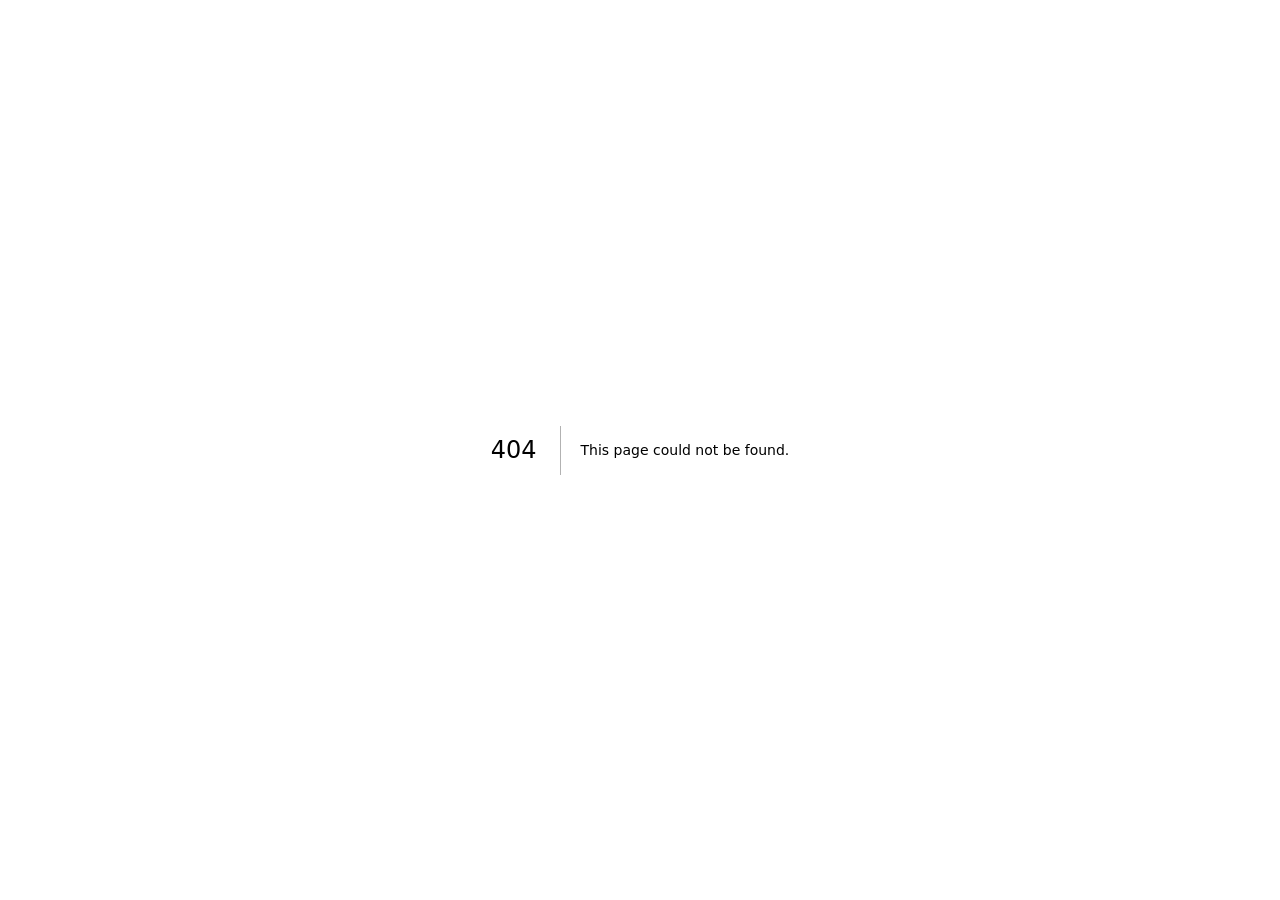
==== 404/index.html @ 2845d0ec "Deploy from source repo" ====
<!DOCTYPE html><html><head><meta charSet="utf-8"/><meta name="viewport" content="width=device-width, initial-scale=1"/><link rel="preload" as="script" fetchPriority="low" href="/_next/static/chunks/webpack-b52a442c40c20906.js"/><script src="/_next/static/chunks/4bd1b696-c6432efad49fa24f.js" async=""></script><script src="/_next/static/chunks/517-6e56b3bed92b1172.js" async=""></script><script src="/_next/static/chunks/main-app-8dcd89776c544c3c.js" async=""></script><meta name="robots" content="noindex"/><meta name="next-size-adjust" content=""/><title>404: This page could not be found.</title><script src="/_next/static/chunks/polyfills-42372ed130431b0a.js" noModule=""></script></head><body><div style="font-family:system-ui,&quot;Segoe UI&quot;,Roboto,Helvetica,Arial,sans-serif,&quot;Apple Color Emoji&quot;,&quot;Segoe UI Emoji&quot;;height:100vh;text-align:center;display:flex;flex-direction:column;align-items:center;justify-content:center"><div><style>body{color:#000;background:#fff;margin:0}.next-error-h1{border-right:1px solid rgba(0,0,0,.3)}@media (prefers-color-scheme:dark){body{color:#fff;background:#000}.next-error-h1{border-right:1px solid rgba(255,255,255,.3)}}</style><h1 class="next-error-h1" style="display:inline-block;margin:0 20px 0 0;padding:0 23px 0 0;font-size:24px;font-weight:500;vertical-align:top;line-height:49px">404</h1><div style="display:inline-block"><h2 style="font-size:14px;font-weight:400;line-height:49px;margin:0">This page could not be found.</h2></div></div></div><script src="/_next/static/chunks/webpack-b52a442c40c20906.js" async=""></script><script>(self.__next_f=self.__next_f||[]).push([0])</script><script>self.__next_f.push([1,"1:\"$Sreact.fragment\"\n2:I[5244,[],\"\"]\n3:I[3866,[],\"\"]\n4:I[6213,[],\"OutletBoundary\"]\n6:I[6213,[],\"MetadataBoundary\"]\n8:I[6213,[],\"ViewportBoundary\"]\na:I[4835,[],\"\"]\n"])</script><script>self.__next_f.push([1,"0:{\"P\":null,\"b\":\"qnL8RxKOxsiHunVN8FEmu\",\"p\":\"\",\"c\":[\"\",\"_not-found\",\"\"],\"i\":false,\"f\":[[[\"\",{\"children\":[\"/_not-found\",{\"children\":[\"__PAGE__\",{}]}]},\"$undefined\",\"$undefined\",true],[\"\",[\"$\",\"$1\",\"c\",{\"children\":[null,[\"$\",\"html\",null,{\"children\":[\"$\",\"body\",null,{\"children\":[\"$\",\"$L2\",null,{\"parallelRouterKey\":\"children\",\"segmentPath\":[\"children\"],\"error\":\"$undefined\",\"errorStyles\":\"$undefined\",\"errorScripts\":\"$undefined\",\"template\":[\"$\",\"$L3\",null,{}],\"templateStyles\":\"$undefined\",\"templateScripts\":\"$undefined\",\"notFound\":[[],[[\"$\",\"title\",null,{\"children\":\"404: This page could not be found.\"}],[\"$\",\"div\",null,{\"style\":{\"fontFamily\":\"system-ui,\\\"Segoe UI\\\",Roboto,Helvetica,Arial,sans-serif,\\\"Apple Color Emoji\\\",\\\"Segoe UI Emoji\\\"\",\"height\":\"100vh\",\"textAlign\":\"center\",\"display\":\"flex\",\"flexDirection\":\"column\",\"alignItems\":\"center\",\"justifyContent\":\"center\"},\"children\":[\"$\",\"div\",null,{\"children\":[[\"$\",\"style\",null,{\"dangerouslySetInnerHTML\":{\"__html\":\"body{color:#000;background:#fff;margin:0}.next-error-h1{border-right:1px solid rgba(0,0,0,.3)}@media (prefers-color-scheme:dark){body{color:#fff;background:#000}.next-error-h1{border-right:1px solid rgba(255,255,255,.3)}}\"}}],[\"$\",\"h1\",null,{\"className\":\"next-error-h1\",\"style\":{\"display\":\"inline-block\",\"margin\":\"0 20px 0 0\",\"padding\":\"0 23px 0 0\",\"fontSize\":24,\"fontWeight\":500,\"verticalAlign\":\"top\",\"lineHeight\":\"49px\"},\"children\":404}],[\"$\",\"div\",null,{\"style\":{\"display\":\"inline-block\"},\"children\":[\"$\",\"h2\",null,{\"style\":{\"fontSize\":14,\"fontWeight\":400,\"lineHeight\":\"49px\",\"margin\":0},\"children\":\"This page could not be found.\"}]}]]}]}]]],\"forbidden\":\"$undefined\",\"unauthorized\":\"$undefined\"}]}]}]]}],{\"children\":[\"/_not-found\",[\"$\",\"$1\",\"c\",{\"children\":[null,[\"$\",\"$L2\",null,{\"parallelRouterKey\":\"children\",\"segmentPath\":[\"children\",\"/_not-found\",\"children\"],\"error\":\"$undefined\",\"errorStyles\":\"$undefined\",\"errorScripts\":\"$undefined\",\"template\":[\"$\",\"$L3\",null,{}],\"templateStyles\":\"$undefined\",\"templateScripts\":\"$undefined\",\"notFound\":\"$undefined\",\"forbidden\":\"$undefined\",\"unauthorized\":\"$undefined\"}]]}],{\"children\":[\"__PAGE__\",[\"$\",\"$1\",\"c\",{\"children\":[[[\"$\",\"title\",null,{\"children\":\"404: This page could not be found.\"}],[\"$\",\"div\",null,{\"style\":\"$0:f:0:1:1:props:children:1:props:children:props:children:props:notFound:1:1:props:style\",\"children\":[\"$\",\"div\",null,{\"children\":[[\"$\",\"style\",null,{\"dangerouslySetInnerHTML\":{\"__html\":\"body{color:#000;background:#fff;margin:0}.next-error-h1{border-right:1px solid rgba(0,0,0,.3)}@media (prefers-color-scheme:dark){body{color:#fff;background:#000}.next-error-h1{border-right:1px solid rgba(255,255,255,.3)}}\"}}],[\"$\",\"h1\",null,{\"className\":\"next-error-h1\",\"style\":\"$0:f:0:1:1:props:children:1:props:children:props:children:props:notFound:1:1:props:children:props:children:1:props:style\",\"children\":404}],[\"$\",\"div\",null,{\"style\":\"$0:f:0:1:1:props:children:1:props:children:props:children:props:notFound:1:1:props:children:props:children:2:props:style\",\"children\":[\"$\",\"h2\",null,{\"style\":\"$0:f:0:1:1:props:children:1:props:children:props:children:props:notFound:1:1:props:children:props:children:2:props:children:props:style\",\"children\":\"This page could not be found.\"}]}]]}]}]],null,[\"$\",\"$L4\",null,{\"children\":\"$L5\"}]]}],{},null,false]},null,false]},null,false],[\"$\",\"$1\",\"h\",{\"children\":[[\"$\",\"meta\",null,{\"name\":\"robots\",\"content\":\"noindex\"}],[\"$\",\"$1\",\"3Z45jWcR9VV1DKcP7mPKT\",{\"children\":[[\"$\",\"$L6\",null,{\"children\":\"$L7\"}],[\"$\",\"$L8\",null,{\"children\":\"$L9\"}],[\"$\",\"meta\",null,{\"name\":\"next-size-adjust\",\"content\":\"\"}]]}]]}],false]],\"m\":\"$undefined\",\"G\":[\"$a\",\"$undefined\"],\"s\":false,\"S\":true}\n"])</script><script>self.__next_f.push([1,"9:[[\"$\",\"meta\",\"0\",{\"name\":\"viewport\",\"content\":\"width=device-width, initial-scale=1\"}]]\n7:[[\"$\",\"meta\",\"0\",{\"charSet\":\"utf-8\"}]]\n"])</script><script>self.__next_f.push([1,"5:null\n"])</script></body></html>
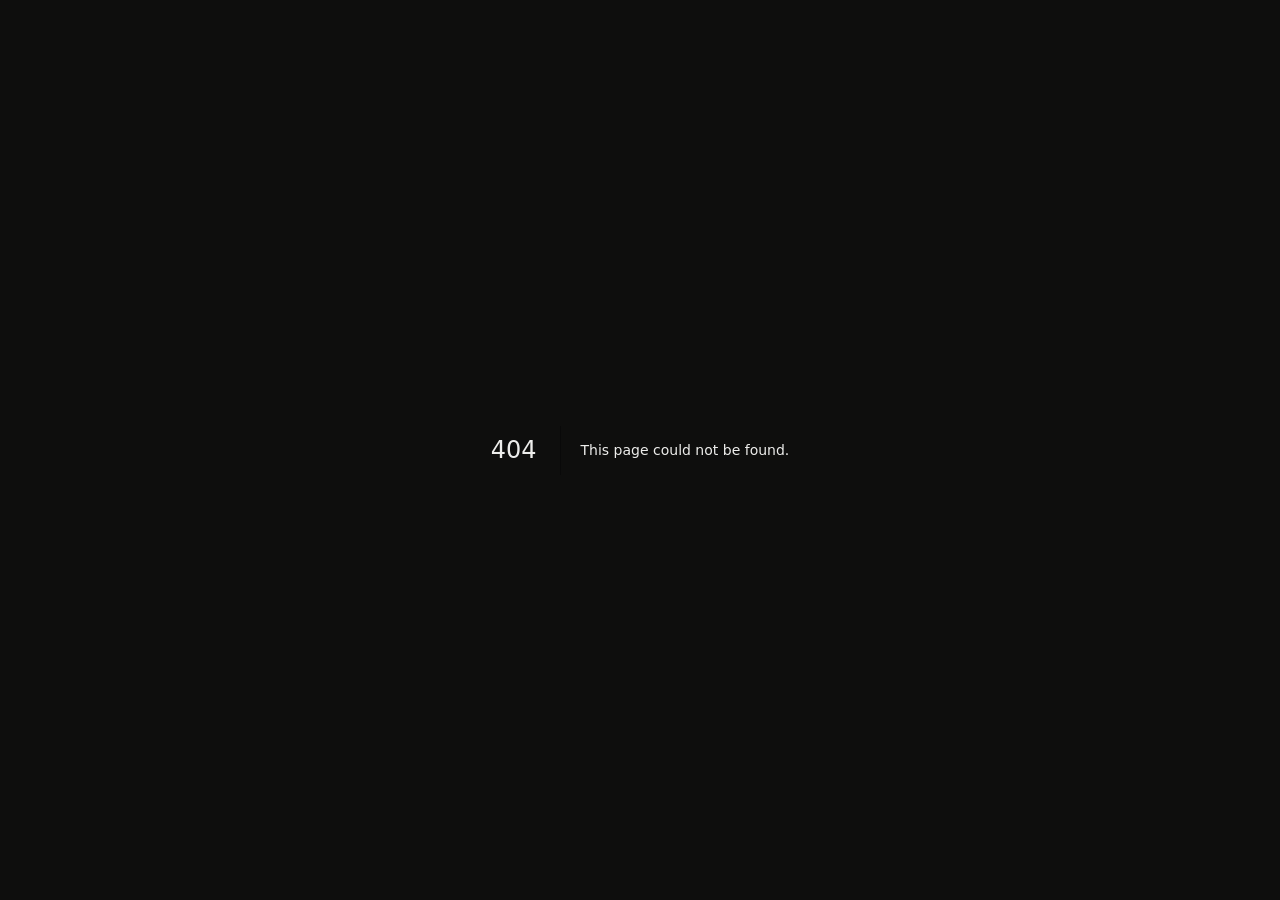
==== commit 08d4d130: "Deploy from source repo" ====
--- a/404/index.html
+++ b/404/index.html
@@ -1 +1 @@
-<!DOCTYPE html><html><head><meta charSet="utf-8"/><meta name="viewport" content="width=device-width, initial-scale=1"/><link rel="preload" as="script" fetchPriority="low" href="/_next/static/chunks/webpack-b52a442c40c20906.js"/><script src="/_next/static/chunks/4bd1b696-c6432efad49fa24f.js" async=""></script><script src="/_next/static/chunks/517-6e56b3bed92b1172.js" async=""></script><script src="/_next/static/chunks/main-app-8dcd89776c544c3c.js" async=""></script><meta name="robots" content="noindex"/><meta name="next-size-adjust" content=""/><title>404: This page could not be found.</title><script src="/_next/static/chunks/polyfills-42372ed130431b0a.js" noModule=""></script></head><body><div style="font-family:system-ui,&quot;Segoe UI&quot;,Roboto,Helvetica,Arial,sans-serif,&quot;Apple Color Emoji&quot;,&quot;Segoe UI Emoji&quot;;height:100vh;text-align:center;display:flex;flex-direction:column;align-items:center;justify-content:center"><div><style>body{color:#000;background:#fff;margin:0}.next-error-h1{border-right:1px solid rgba(0,0,0,.3)}@media (prefers-color-scheme:dark){body{color:#fff;background:#000}.next-error-h1{border-right:1px solid rgba(255,255,255,.3)}}</style><h1 class="next-error-h1" style="display:inline-block;margin:0 20px 0 0;padding:0 23px 0 0;font-size:24px;font-weight:500;vertical-align:top;line-height:49px">404</h1><div style="display:inline-block"><h2 style="font-size:14px;font-weight:400;line-height:49px;margin:0">This page could not be found.</h2></div></div></div><script src="/_next/static/chunks/webpack-b52a442c40c20906.js" async=""></script><script>(self.__next_f=self.__next_f||[]).push([0])</script><script>self.__next_f.push([1,"1:\"$Sreact.fragment\"\n2:I[5244,[],\"\"]\n3:I[3866,[],\"\"]\n4:I[6213,[],\"OutletBoundary\"]\n6:I[6213,[],\"MetadataBoundary\"]\n8:I[6213,[],\"ViewportBoundary\"]\na:I[4835,[],\"\"]\n"])</script><script>self.__next_f.push([1,"0:{\"P\":null,\"b\":\"qnL8RxKOxsiHunVN8FEmu\",\"p\":\"\",\"c\":[\"\",\"_not-found\",\"\"],\"i\":false,\"f\":[[[\"\",{\"children\":[\"/_not-found\",{\"children\":[\"__PAGE__\",{}]}]},\"$undefined\",\"$undefined\",true],[\"\",[\"$\",\"$1\",\"c\",{\"children\":[null,[\"$\",\"html\",null,{\"children\":[\"$\",\"body\",null,{\"children\":[\"$\",\"$L2\",null,{\"parallelRouterKey\":\"children\",\"segmentPath\":[\"children\"],\"error\":\"$undefined\",\"errorStyles\":\"$undefined\",\"errorScripts\":\"$undefined\",\"template\":[\"$\",\"$L3\",null,{}],\"templateStyles\":\"$undefined\",\"templateScripts\":\"$undefined\",\"notFound\":[[],[[\"$\",\"title\",null,{\"children\":\"404: This page could not be found.\"}],[\"$\",\"div\",null,{\"style\":{\"fontFamily\":\"system-ui,\\\"Segoe UI\\\",Roboto,Helvetica,Arial,sans-serif,\\\"Apple Color Emoji\\\",\\\"Segoe UI Emoji\\\"\",\"height\":\"100vh\",\"textAlign\":\"center\",\"display\":\"flex\",\"flexDirection\":\"column\",\"alignItems\":\"center\",\"justifyContent\":\"center\"},\"children\":[\"$\",\"div\",null,{\"children\":[[\"$\",\"style\",null,{\"dangerouslySetInnerHTML\":{\"__html\":\"body{color:#000;background:#fff;margin:0}.next-error-h1{border-right:1px solid rgba(0,0,0,.3)}@media (prefers-color-scheme:dark){body{color:#fff;background:#000}.next-error-h1{border-right:1px solid rgba(255,255,255,.3)}}\"}}],[\"$\",\"h1\",null,{\"className\":\"next-error-h1\",\"style\":{\"display\":\"inline-block\",\"margin\":\"0 20px 0 0\",\"padding\":\"0 23px 0 0\",\"fontSize\":24,\"fontWeight\":500,\"verticalAlign\":\"top\",\"lineHeight\":\"49px\"},\"children\":404}],[\"$\",\"div\",null,{\"style\":{\"display\":\"inline-block\"},\"children\":[\"$\",\"h2\",null,{\"style\":{\"fontSize\":14,\"fontWeight\":400,\"lineHeight\":\"49px\",\"margin\":0},\"children\":\"This page could not be found.\"}]}]]}]}]]],\"forbidden\":\"$undefined\",\"unauthorized\":\"$undefined\"}]}]}]]}],{\"children\":[\"/_not-found\",[\"$\",\"$1\",\"c\",{\"children\":[null,[\"$\",\"$L2\",null,{\"parallelRouterKey\":\"children\",\"segmentPath\":[\"children\",\"/_not-found\",\"children\"],\"error\":\"$undefined\",\"errorStyles\":\"$undefined\",\"errorScripts\":\"$undefined\",\"template\":[\"$\",\"$L3\",null,{}],\"templateStyles\":\"$undefined\",\"templateScripts\":\"$undefined\",\"notFound\":\"$undefined\",\"forbidden\":\"$undefined\",\"unauthorized\":\"$undefined\"}]]}],{\"children\":[\"__PAGE__\",[\"$\",\"$1\",\"c\",{\"children\":[[[\"$\",\"title\",null,{\"children\":\"404: This page could not be found.\"}],[\"$\",\"div\",null,{\"style\":\"$0:f:0:1:1:props:children:1:props:children:props:children:props:notFound:1:1:props:style\",\"children\":[\"$\",\"div\",null,{\"children\":[[\"$\",\"style\",null,{\"dangerouslySetInnerHTML\":{\"__html\":\"body{color:#000;background:#fff;margin:0}.next-error-h1{border-right:1px solid rgba(0,0,0,.3)}@media (prefers-color-scheme:dark){body{color:#fff;background:#000}.next-error-h1{border-right:1px solid rgba(255,255,255,.3)}}\"}}],[\"$\",\"h1\",null,{\"className\":\"next-error-h1\",\"style\":\"$0:f:0:1:1:props:children:1:props:children:props:children:props:notFound:1:1:props:children:props:children:1:props:style\",\"children\":404}],[\"$\",\"div\",null,{\"style\":\"$0:f:0:1:1:props:children:1:props:children:props:children:props:notFound:1:1:props:children:props:children:2:props:style\",\"children\":[\"$\",\"h2\",null,{\"style\":\"$0:f:0:1:1:props:children:1:props:children:props:children:props:notFound:1:1:props:children:props:children:2:props:children:props:style\",\"children\":\"This page could not be found.\"}]}]]}]}]],null,[\"$\",\"$L4\",null,{\"children\":\"$L5\"}]]}],{},null,false]},null,false]},null,false],[\"$\",\"$1\",\"h\",{\"children\":[[\"$\",\"meta\",null,{\"name\":\"robots\",\"content\":\"noindex\"}],[\"$\",\"$1\",\"3Z45jWcR9VV1DKcP7mPKT\",{\"children\":[[\"$\",\"$L6\",null,{\"children\":\"$L7\"}],[\"$\",\"$L8\",null,{\"children\":\"$L9\"}],[\"$\",\"meta\",null,{\"name\":\"next-size-adjust\",\"content\":\"\"}]]}]]}],false]],\"m\":\"$undefined\",\"G\":[\"$a\",\"$undefined\"],\"s\":false,\"S\":true}\n"])</script><script>self.__next_f.push([1,"9:[[\"$\",\"meta\",\"0\",{\"name\":\"viewport\",\"content\":\"width=device-width, initial-scale=1\"}]]\n7:[[\"$\",\"meta\",\"0\",{\"charSet\":\"utf-8\"}]]\n"])</script><script>self.__next_f.push([1,"5:null\n"])</script></body></html>+<!DOCTYPE html><html lang="fr"><head><meta charSet="utf-8"/><meta name="viewport" content="width=device-width, initial-scale=1"/><link rel="preload" href="/_next/static/media/bb3ef058b751a6ad-s.p.woff2" as="font" crossorigin="" type="font/woff2"/><link rel="preload" href="/_next/static/media/e4af272ccee01ff0-s.p.woff2" as="font" crossorigin="" type="font/woff2"/><link rel="stylesheet" href="/_next/static/css/001e34674e138344.css" data-precedence="next"/><link rel="preload" as="script" fetchPriority="low" href="/_next/static/chunks/webpack-addc045cc35dd12c.js"/><script src="/_next/static/chunks/4bd1b696-84738ee12a724c6b.js" async=""></script><script src="/_next/static/chunks/517-694fd2a9fad9bdfd.js" async=""></script><script src="/_next/static/chunks/main-app-8dcd89776c544c3c.js" async=""></script><script src="/_next/static/chunks/510-02ec894849c45467.js" async=""></script><script src="/_next/static/chunks/app/layout-a09faf7567286471.js" async=""></script><meta name="robots" content="noindex"/><meta name="next-size-adjust" content=""/><title>404: This page could not be found.</title><title>Nicolas Audibert — Ingénieur logiciel</title><meta name="description" content="Portfolio de Nicolas Audibert, ingénieur logiciel : full-stack, cybersécurité et IA. Projets, expériences, stack — et un terminal avec un CTF caché."/><script src="/_next/static/chunks/polyfills-42372ed130431b0a.js" noModule=""></script></head><body class="__variable_d8ebd1 __variable_4dc837 bg-[#0e0e0d] font-sans text-[#ededeb] antialiased"><div style="font-family:system-ui,&quot;Segoe UI&quot;,Roboto,Helvetica,Arial,sans-serif,&quot;Apple Color Emoji&quot;,&quot;Segoe UI Emoji&quot;;height:100vh;text-align:center;display:flex;flex-direction:column;align-items:center;justify-content:center"><div><style>body{color:#000;background:#fff;margin:0}.next-error-h1{border-right:1px solid rgba(0,0,0,.3)}@media (prefers-color-scheme:dark){body{color:#fff;background:#000}.next-error-h1{border-right:1px solid rgba(255,255,255,.3)}}</style><h1 class="next-error-h1" style="display:inline-block;margin:0 20px 0 0;padding:0 23px 0 0;font-size:24px;font-weight:500;vertical-align:top;line-height:49px">404</h1><div style="display:inline-block"><h2 style="font-size:14px;font-weight:400;line-height:49px;margin:0">This page could not be found.</h2></div></div></div><script src="/_next/static/chunks/webpack-addc045cc35dd12c.js" async=""></script><script>(self.__next_f=self.__next_f||[]).push([0])</script><script>self.__next_f.push([1,"1:\"$Sreact.fragment\"\n2:I[6510,[\"510\",\"static/chunks/510-02ec894849c45467.js\",\"177\",\"static/chunks/app/layout-a09faf7567286471.js\"],\"LanguageProvider\"]\n3:I[5244,[],\"\"]\n4:I[3866,[],\"\"]\n5:I[6213,[],\"OutletBoundary\"]\n7:I[6213,[],\"MetadataBoundary\"]\n9:I[6213,[],\"ViewportBoundary\"]\nb:I[4835,[],\"\"]\n:HL[\"/_next/static/media/bb3ef058b751a6ad-s.p.woff2\",\"font\",{\"crossOrigin\":\"\",\"type\":\"font/woff2\"}]\n:HL[\"/_next/static/media/e4af272ccee01ff0-s.p.woff2\",\"font\",{\"crossOrigin\":\"\",\"type\":\"font/woff2\"}]\n:HL[\"/_next/static/css/001e34674e138344.css\",\"style\"]\n"])</script><script>self.__next_f.push([1,"0:{\"P\":null,\"b\":\"4eHPzOofEuoHkAgkuHvOM\",\"p\":\"\",\"c\":[\"\",\"_not-found\",\"\"],\"i\":false,\"f\":[[[\"\",{\"children\":[\"/_not-found\",{\"children\":[\"__PAGE__\",{}]}]},\"$undefined\",\"$undefined\",true],[\"\",[\"$\",\"$1\",\"c\",{\"children\":[[[\"$\",\"link\",\"0\",{\"rel\":\"stylesheet\",\"href\":\"/_next/static/css/001e34674e138344.css\",\"precedence\":\"next\",\"crossOrigin\":\"$undefined\",\"nonce\":\"$undefined\"}]],[\"$\",\"html\",null,{\"lang\":\"fr\",\"children\":[\"$\",\"body\",null,{\"className\":\"__variable_d8ebd1 __variable_4dc837 bg-[#0e0e0d] font-sans text-[#ededeb] antialiased\",\"children\":[\"$\",\"$L2\",null,{\"children\":[\"$\",\"$L3\",null,{\"parallelRouterKey\":\"children\",\"segmentPath\":[\"children\"],\"error\":\"$undefined\",\"errorStyles\":\"$undefined\",\"errorScripts\":\"$undefined\",\"template\":[\"$\",\"$L4\",null,{}],\"templateStyles\":\"$undefined\",\"templateScripts\":\"$undefined\",\"notFound\":[[],[[\"$\",\"title\",null,{\"children\":\"404: This page could not be found.\"}],[\"$\",\"div\",null,{\"style\":{\"fontFamily\":\"system-ui,\\\"Segoe UI\\\",Roboto,Helvetica,Arial,sans-serif,\\\"Apple Color Emoji\\\",\\\"Segoe UI Emoji\\\"\",\"height\":\"100vh\",\"textAlign\":\"center\",\"display\":\"flex\",\"flexDirection\":\"column\",\"alignItems\":\"center\",\"justifyContent\":\"center\"},\"children\":[\"$\",\"div\",null,{\"children\":[[\"$\",\"style\",null,{\"dangerouslySetInnerHTML\":{\"__html\":\"body{color:#000;background:#fff;margin:0}.next-error-h1{border-right:1px solid rgba(0,0,0,.3)}@media (prefers-color-scheme:dark){body{color:#fff;background:#000}.next-error-h1{border-right:1px solid rgba(255,255,255,.3)}}\"}}],[\"$\",\"h1\",null,{\"className\":\"next-error-h1\",\"style\":{\"display\":\"inline-block\",\"margin\":\"0 20px 0 0\",\"padding\":\"0 23px 0 0\",\"fontSize\":24,\"fontWeight\":500,\"verticalAlign\":\"top\",\"lineHeight\":\"49px\"},\"children\":404}],[\"$\",\"div\",null,{\"style\":{\"display\":\"inline-block\"},\"children\":[\"$\",\"h2\",null,{\"style\":{\"fontSize\":14,\"fontWeight\":400,\"lineHeight\":\"49px\",\"margin\":0},\"children\":\"This page could not be found.\"}]}]]}]}]]],\"forbidden\":\"$undefined\",\"unauthorized\":\"$undefined\"}]}]}]}]]}],{\"children\":[\"/_not-found\",[\"$\",\"$1\",\"c\",{\"children\":[null,[\"$\",\"$L3\",null,{\"parallelRouterKey\":\"children\",\"segmentPath\":[\"children\",\"/_not-found\",\"children\"],\"error\":\"$undefined\",\"errorStyles\":\"$undefined\",\"errorScripts\":\"$undefined\",\"template\":[\"$\",\"$L4\",null,{}],\"templateStyles\":\"$undefined\",\"templateScripts\":\"$undefined\",\"notFound\":\"$undefined\",\"forbidden\":\"$undefined\",\"unauthorized\":\"$undefined\"}]]}],{\"children\":[\"__PAGE__\",[\"$\",\"$1\",\"c\",{\"children\":[[[\"$\",\"title\",null,{\"children\":\"404: This page could not be found.\"}],[\"$\",\"div\",null,{\"style\":\"$0:f:0:1:1:props:children:1:props:children:props:children:props:children:props:notFound:1:1:props:style\",\"children\":[\"$\",\"div\",null,{\"children\":[[\"$\",\"style\",null,{\"dangerouslySetInnerHTML\":{\"__html\":\"body{color:#000;background:#fff;margin:0}.next-error-h1{border-right:1px solid rgba(0,0,0,.3)}@media (prefers-color-scheme:dark){body{color:#fff;background:#000}.next-error-h1{border-right:1px solid rgba(255,255,255,.3)}}\"}}],[\"$\",\"h1\",null,{\"className\":\"next-error-h1\",\"style\":\"$0:f:0:1:1:props:children:1:props:children:props:children:props:children:props:notFound:1:1:props:children:props:children:1:props:style\",\"children\":404}],[\"$\",\"div\",null,{\"style\":\"$0:f:0:1:1:props:children:1:props:children:props:children:props:children:props:notFound:1:1:props:children:props:children:2:props:style\",\"children\":[\"$\",\"h2\",null,{\"style\":\"$0:f:0:1:1:props:children:1:props:children:props:children:props:children:props:notFound:1:1:props:children:props:children:2:props:children:props:style\",\"children\":\"This page could not be found.\"}]}]]}]}]],null,[\"$\",\"$L5\",null,{\"children\":\"$L6\"}]]}],{},null,false]},null,false]},null,false],[\"$\",\"$1\",\"h\",{\"children\":[[\"$\",\"meta\",null,{\"name\":\"robots\",\"content\":\"noindex\"}],[\"$\",\"$1\",\"N_3RYyvzhG2npnj3324Cz\",{\"children\":[[\"$\",\"$L7\",null,{\"children\":\"$L8\"}],[\"$\",\"$L9\",null,{\"children\":\"$La\"}],[\"$\",\"meta\",null,{\"name\":\"next-size-adjust\",\"content\":\"\"}]]}]]}],false]],\"m\":\"$undefined\",\"G\":[\"$b\",\"$undefined\"],\"s\":false,\"S\":true}\n"])</script><script>self.__next_f.push([1,"a:[[\"$\",\"meta\",\"0\",{\"name\":\"viewport\",\"content\":\"width=device-width, initial-scale=1\"}]]\n8:[[\"$\",\"meta\",\"0\",{\"charSet\":\"utf-8\"}],[\"$\",\"title\",\"1\",{\"children\":\"Nicolas Audibert — Ingénieur logiciel\"}],[\"$\",\"meta\",\"2\",{\"name\":\"description\",\"content\":\"Portfolio de Nicolas Audibert, ingénieur logiciel : full-stack, cybersécurité et IA. Projets, expériences, stack — et un terminal avec un CTF caché.\"}]]\n"])</script><script>self.__next_f.push([1,"6:null\n"])</script></body></html>
--- a/_next/static/css/001e34674e138344.css
+++ b/_next/static/css/001e34674e138344.css
@@ -0,0 +1,3 @@
+@font-face{font-family:Inter;font-style:normal;font-weight:100 900;font-display:swap;src:url(/_next/static/media/ba9851c3c22cd980-s.woff2) format("woff2");unicode-range:u+0460-052f,u+1c80-1c8a,u+20b4,u+2de0-2dff,u+a640-a69f,u+fe2e-fe2f}@font-face{font-family:Inter;font-style:normal;font-weight:100 900;font-display:swap;src:url(/_next/static/media/21350d82a1f187e9-s.woff2) format("woff2");unicode-range:u+0301,u+0400-045f,u+0490-0491,u+04b0-04b1,u+2116}@font-face{font-family:Inter;font-style:normal;font-weight:100 900;font-display:swap;src:url(/_next/static/media/c5fe6dc8356a8c31-s.woff2) format("woff2");unicode-range:u+1f??}@font-face{font-family:Inter;font-style:normal;font-weight:100 900;font-display:swap;src:url(/_next/static/media/19cfc7226ec3afaa-s.woff2) format("woff2");unicode-range:u+0370-0377,u+037a-037f,u+0384-038a,u+038c,u+038e-03a1,u+03a3-03ff}@font-face{font-family:Inter;font-style:normal;font-weight:100 900;font-display:swap;src:url(/_next/static/media/df0a9ae256c0569c-s.woff2) format("woff2");unicode-range:u+0102-0103,u+0110-0111,u+0128-0129,u+0168-0169,u+01a0-01a1,u+01af-01b0,u+0300-0301,u+0303-0304,u+0308-0309,u+0323,u+0329,u+1ea0-1ef9,u+20ab}@font-face{font-family:Inter;font-style:normal;font-weight:100 900;font-display:swap;src:url(/_next/static/media/8e9860b6e62d6359-s.woff2) format("woff2");unicode-range:u+0100-02ba,u+02bd-02c5,u+02c7-02cc,u+02ce-02d7,u+02dd-02ff,u+0304,u+0308,u+0329,u+1d00-1dbf,u+1e00-1e9f,u+1ef2-1eff,u+2020,u+20a0-20ab,u+20ad-20c4,u+2113,u+2c60-2c7f,u+a720-a7ff}@font-face{font-family:Inter;font-style:normal;font-weight:100 900;font-display:swap;src:url(/_next/static/media/e4af272ccee01ff0-s.p.woff2) format("woff2");unicode-range:u+00??,u+0131,u+0152-0153,u+02bb-02bc,u+02c6,u+02da,u+02dc,u+0304,u+0308,u+0329,u+2000-206f,u+20ac,u+2122,u+2191,u+2193,u+2212,u+2215,u+feff,u+fffd}@font-face{font-family:Inter Fallback;src:local("Arial");ascent-override:90.44%;descent-override:22.52%;line-gap-override:0.00%;size-adjust:107.12%}.__className_d8ebd1{font-family:Inter,Inter Fallback;font-style:normal}.__variable_d8ebd1{--font-inter:"Inter","Inter Fallback"}@font-face{font-family:JetBrains Mono;font-style:normal;font-weight:100 800;font-display:swap;src:url(/_next/static/media/886030b0b59bc5a7-s.woff2) format("woff2");unicode-range:u+0460-052f,u+1c80-1c8a,u+20b4,u+2de0-2dff,u+a640-a69f,u+fe2e-fe2f}@font-face{font-family:JetBrains Mono;font-style:normal;font-weight:100 800;font-display:swap;src:url(/_next/static/media/0aa834ed78bf6d07-s.woff2) format("woff2");unicode-range:u+0301,u+0400-045f,u+0490-0491,u+04b0-04b1,u+2116}@font-face{font-family:JetBrains Mono;font-style:normal;font-weight:100 800;font-display:swap;src:url(/_next/static/media/67957d42bae0796d-s.woff2) format("woff2");unicode-range:u+0370-0377,u+037a-037f,u+0384-038a,u+038c,u+038e-03a1,u+03a3-03ff}@font-face{font-family:JetBrains Mono;font-style:normal;font-weight:100 800;font-display:swap;src:url(/_next/static/media/f911b923c6adde36-s.woff2) format("woff2");unicode-range:u+0102-0103,u+0110-0111,u+0128-0129,u+0168-0169,u+01a0-01a1,u+01af-01b0,u+0300-0301,u+0303-0304,u+0308-0309,u+0323,u+0329,u+1ea0-1ef9,u+20ab}@font-face{font-family:JetBrains Mono;font-style:normal;font-weight:100 800;font-display:swap;src:url(/_next/static/media/939c4f875ee75fbb-s.woff2) format("woff2");unicode-range:u+0100-02ba,u+02bd-02c5,u+02c7-02cc,u+02ce-02d7,u+02dd-02ff,u+0304,u+0308,u+0329,u+1d00-1dbf,u+1e00-1e9f,u+1ef2-1eff,u+2020,u+20a0-20ab,u+20ad-20c4,u+2113,u+2c60-2c7f,u+a720-a7ff}@font-face{font-family:JetBrains Mono;font-style:normal;font-weight:100 800;font-display:swap;src:url(/_next/static/media/bb3ef058b751a6ad-s.p.woff2) format("woff2");unicode-range:u+00??,u+0131,u+0152-0153,u+02bb-02bc,u+02c6,u+02da,u+02dc,u+0304,u+0308,u+0329,u+2000-206f,u+20ac,u+2122,u+2191,u+2193,u+2212,u+2215,u+feff,u+fffd}@font-face{font-family:JetBrains Mono Fallback;src:local("Arial");ascent-override:75.79%;descent-override:22.29%;line-gap-override:0.00%;size-adjust:134.59%}.__className_4dc837{font-family:JetBrains Mono,JetBrains Mono Fallback;font-style:normal}.__variable_4dc837{--font-mono:"JetBrains Mono","JetBrains Mono Fallback"}*,:after,:before{--tw-border-spacing-x:0;--tw-border-spacing-y:0;--tw-translate-x:0;--tw-translate-y:0;--tw-rotate:0;--tw-skew-x:0;--tw-skew-y:0;--tw-scale-x:1;--tw-scale-y:1;--tw-pan-x: ;--tw-pan-y: ;--tw-pinch-zoom: ;--tw-scroll-snap-strictness:proximity;--tw-gradient-from-position: ;--tw-gradient-via-position: ;--tw-gradient-to-position: ;--tw-ordinal: ;--tw-slashed-zero: ;--tw-numeric-figure: ;--tw-numeric-spacing: ;--tw-numeric-fraction: ;--tw-ring-inset: ;--tw-ring-offset-width:0px;--tw-ring-offset-color:#fff;--tw-ring-color:rgba(59,130,246,.5);--tw-ring-offset-shadow:0 0 #0000;--tw-ring-shadow:0 0 #0000;--tw-shadow:0 0 #0000;--tw-shadow-colored:0 0 #0000;--tw-blur: ;--tw-brightness: ;--tw-contrast: ;--tw-grayscale: ;--tw-hue-rotate: ;--tw-invert: ;--tw-saturate: ;--tw-sepia: ;--tw-drop-shadow: ;--tw-backdrop-blur: ;--tw-backdrop-brightness: ;--tw-backdrop-contrast: ;--tw-backdrop-grayscale: ;--tw-backdrop-hue-rotate: ;--tw-backdrop-invert: ;--tw-backdrop-opacity: ;--tw-backdrop-saturate: ;--tw-backdrop-sepia: ;--tw-contain-size: ;--tw-contain-layout: ;--tw-contain-paint: ;--tw-contain-style: }::backdrop{--tw-border-spacing-x:0;--tw-border-spacing-y:0;--tw-translate-x:0;--tw-translate-y:0;--tw-rotate:0;--tw-skew-x:0;--tw-skew-y:0;--tw-scale-x:1;--tw-scale-y:1;--tw-pan-x: ;--tw-pan-y: ;--tw-pinch-zoom: ;--tw-scroll-snap-strictness:proximity;--tw-gradient-from-position: ;--tw-gradient-via-position: ;--tw-gradient-to-position: ;--tw-ordinal: ;--tw-slashed-zero: ;--tw-numeric-figure: ;--tw-numeric-spacing: ;--tw-numeric-fraction: ;--tw-ring-inset: ;--tw-ring-offset-width:0px;--tw-ring-offset-color:#fff;--tw-ring-color:rgba(59,130,246,.5);--tw-ring-offset-shadow:0 0 #0000;--tw-ring-shadow:0 0 #0000;--tw-shadow:0 0 #0000;--tw-shadow-colored:0 0 #0000;--tw-blur: ;--tw-brightness: ;--tw-contrast: ;--tw-grayscale: ;--tw-hue-rotate: ;--tw-invert: ;--tw-saturate: ;--tw-sepia: ;--tw-drop-shadow: ;--tw-backdrop-blur: ;--tw-backdrop-brightness: ;--tw-backdrop-contrast: ;--tw-backdrop-grayscale: ;--tw-backdrop-hue-rotate: ;--tw-backdrop-invert: ;--tw-backdrop-opacity: ;--tw-backdrop-saturate: ;--tw-backdrop-sepia: ;--tw-contain-size: ;--tw-contain-layout: ;--tw-contain-paint: ;--tw-contain-style: }/*
+! tailwindcss v3.4.17 | MIT License | https://tailwindcss.com
+*/*,:after,:before{box-sizing:border-box;border:0 solid #e5e7eb}:after,:before{--tw-content:""}:host,html{line-height:1.5;-webkit-text-size-adjust:100%;-moz-tab-size:4;tab-size:4;font-family:var(--font-inter),system-ui,sans-serif;font-feature-settings:normal;font-variation-settings:normal;-webkit-tap-highlight-color:transparent}body{margin:0;line-height:inherit}hr{height:0;color:inherit;border-top-width:1px}abbr:where([title]){text-decoration:underline dotted}h1,h2,h3,h4,h5,h6{font-size:inherit;font-weight:inherit}a{color:inherit;text-decoration:inherit}b,strong{font-weight:bolder}code,kbd,pre,samp{font-family:var(--font-mono),ui-monospace,monospace;font-feature-settings:normal;font-variation-settings:normal;font-size:1em}small{font-size:80%}sub,sup{font-size:75%;line-height:0;position:relative;vertical-align:baseline}sub{bottom:-.25em}sup{top:-.5em}table{text-indent:0;border-color:inherit;border-collapse:collapse}button,input,optgroup,select,textarea{font-family:inherit;font-feature-settings:inherit;font-variation-settings:inherit;font-size:100%;font-weight:inherit;line-height:inherit;letter-spacing:inherit;color:inherit;margin:0;padding:0}button,select{text-transform:none}button,input:where([type=button]),input:where([type=reset]),input:where([type=submit]){-webkit-appearance:button;background-color:transparent;background-image:none}:-moz-focusring{outline:auto}:-moz-ui-invalid{box-shadow:none}progress{vertical-align:baseline}::-webkit-inner-spin-button,::-webkit-outer-spin-button{height:auto}[type=search]{-webkit-appearance:textfield;outline-offset:-2px}::-webkit-search-decoration{-webkit-appearance:none}::-webkit-file-upload-button{-webkit-appearance:button;font:inherit}summary{display:list-item}blockquote,dd,dl,figure,h1,h2,h3,h4,h5,h6,hr,p,pre{margin:0}fieldset{margin:0}fieldset,legend{padding:0}menu,ol,ul{list-style:none;margin:0;padding:0}dialog{padding:0}textarea{resize:vertical}input::placeholder,textarea::placeholder{opacity:1;color:#9ca3af}[role=button],button{cursor:pointer}:disabled{cursor:default}audio,canvas,embed,iframe,img,object,svg,video{display:block;vertical-align:middle}img,video{max-width:100%;height:auto}[hidden]:where(:not([hidden=until-found])){display:none}.sr-only{position:absolute;width:1px;height:1px;padding:0;margin:-1px;overflow:hidden;clip:rect(0,0,0,0);white-space:nowrap;border-width:0}.pointer-events-none{pointer-events:none}.visible{visibility:visible}.absolute{position:absolute}.relative{position:relative}.sticky{position:sticky}.-bottom-8{bottom:-2rem}.-right-2{right:-.5rem}.top-0{top:0}.z-10{z-index:10}.z-30{z-index:30}.m-0{margin:0}.mx-auto{margin-left:auto;margin-right:auto}.mb-6{margin-bottom:1.5rem}.ml-auto{margin-left:auto}.mt-1{margin-top:.25rem}.mt-2{margin-top:.5rem}.mt-3{margin-top:.75rem}.mt-4{margin-top:1rem}.mt-auto{margin-top:auto}.block{display:block}.flex{display:flex}.inline-flex{display:inline-flex}.grid{display:grid}.hidden{display:none}.aspect-\[21\/9\]{aspect-ratio:21/9}.aspect-square{aspect-ratio:1/1}.aspect-video{aspect-ratio:16/9}.h-1{height:.25rem}.h-10{height:2.5rem}.h-3{height:.75rem}.h-3\.5{height:.875rem}.h-60{height:15rem}.h-72{height:18rem}.h-dvh{height:100dvh}.h-full{height:100%}.max-h-dvh{max-height:100dvh}.min-h-11{min-height:2.75rem}.min-h-9{min-height:2.25rem}.w-10{width:2.5rem}.w-3{width:.75rem}.w-3\.5{width:.875rem}.w-40{width:10rem}.w-full{width:100%}.min-w-0{min-width:0}.max-w-2xl{max-width:42rem}.max-w-3xl{max-width:48rem}.max-w-6xl{max-width:72rem}.max-w-md{max-width:28rem}.flex-1{flex:1 1 0%}.shrink-0{flex-shrink:0}.touch-none{touch-action:none}.scroll-mt-24{scroll-margin-top:6rem}.grid-cols-1{grid-template-columns:repeat(1,minmax(0,1fr))}.grid-cols-2{grid-template-columns:repeat(2,minmax(0,1fr))}.grid-cols-\[repeat\(auto-fill\2c minmax\(104px\2c 1fr\)\)\]{grid-template-columns:repeat(auto-fill,minmax(104px,1fr))}.flex-col{flex-direction:column}.flex-wrap{flex-wrap:wrap}.items-start{align-items:flex-start}.items-center{align-items:center}.items-baseline{align-items:baseline}.justify-center{justify-content:center}.justify-between{justify-content:space-between}.gap-1{gap:.25rem}.gap-2{gap:.5rem}.gap-3{gap:.75rem}.gap-4{gap:1rem}.gap-5{gap:1.25rem}.gap-6{gap:1.5rem}.gap-8{gap:2rem}.gap-x-6{column-gap:1.5rem}.gap-y-3{row-gap:.75rem}.self-start{align-self:flex-start}.overflow-hidden{overflow:hidden}.overflow-y-auto{overflow-y:auto}.whitespace-pre-wrap{white-space:pre-wrap}.break-words{overflow-wrap:break-word}.rounded-full{border-radius:9999px}.border{border-width:1px}.border-b{border-bottom-width:1px}.border-l{border-left-width:1px}.border-t{border-top-width:1px}.border-white{--tw-border-opacity:1;border-color:rgb(255 255 255/var(--tw-border-opacity,1))}.border-white\/10{border-color:hsla(0,0%,100%,.1)}.border-white\/15{border-color:hsla(0,0%,100%,.15)}.border-white\/20{border-color:hsla(0,0%,100%,.2)}.border-white\/25{border-color:hsla(0,0%,100%,.25)}.border-white\/30{border-color:hsla(0,0%,100%,.3)}.border-white\/40{border-color:hsla(0,0%,100%,.4)}.bg-\[\#0b0b0a\]\/90{background-color:rgba(11,11,10,.9)}.bg-\[\#0e0e0d\]{--tw-bg-opacity:1;background-color:rgb(14 14 13/var(--tw-bg-opacity,1))}.bg-\[\#0e0e0d\]\/85{background-color:rgba(14,14,13,.85)}.bg-black{--tw-bg-opacity:1;background-color:rgb(0 0 0/var(--tw-bg-opacity,1))}.bg-emerald-400{--tw-bg-opacity:1;background-color:rgb(52 211 153/var(--tw-bg-opacity,1))}.bg-transparent{background-color:transparent}.bg-white{--tw-bg-opacity:1;background-color:rgb(255 255 255/var(--tw-bg-opacity,1))}.bg-white\/10{background-color:hsla(0,0%,100%,.1)}.bg-white\/60{background-color:hsla(0,0%,100%,.6)}.bg-white\/\[0\.03\]{background-color:hsla(0,0%,100%,.03)}.bg-white\/\[0\.04\]{background-color:hsla(0,0%,100%,.04)}.object-contain{object-fit:contain}.object-cover{object-fit:cover}.object-top{object-position:top}.p-0{padding:0}.p-1{padding:.25rem}.p-3{padding:.75rem}.p-5{padding:1.25rem}.p-6{padding:1.5rem}.p-8{padding:2rem}.px-2{padding-left:.5rem;padding-right:.5rem}.px-2\.5{padding-left:.625rem;padding-right:.625rem}.px-3{padding-left:.75rem;padding-right:.75rem}.px-4{padding-left:1rem;padding-right:1rem}.px-5{padding-left:1.25rem;padding-right:1.25rem}.py-1{padding-top:.25rem;padding-bottom:.25rem}.py-10{padding-top:2.5rem;padding-bottom:2.5rem}.py-12{padding-top:3rem;padding-bottom:3rem}.py-2{padding-top:.5rem;padding-bottom:.5rem}.py-3{padding-top:.75rem;padding-bottom:.75rem}.py-5{padding-top:1.25rem;padding-bottom:1.25rem}.py-8{padding-top:2rem;padding-bottom:2rem}.pb-3{padding-bottom:.75rem}.pt-2{padding-top:.5rem}.text-left{text-align:left}.text-center{text-align:center}.font-mono{font-family:var(--font-mono),ui-monospace,monospace}.font-sans{font-family:var(--font-inter),system-ui,sans-serif}.text-2xl{font-size:1.5rem;line-height:2rem}.text-3xl{font-size:1.875rem;line-height:2.25rem}.text-4xl{font-size:2.25rem;line-height:2.5rem}.text-5xl{font-size:3rem;line-height:1}.text-8xl{font-size:6rem;line-height:1}.text-\[11px\]{font-size:11px}.text-\[13px\]{font-size:13px}.text-lg{font-size:1.125rem;line-height:1.75rem}.text-sm{font-size:.875rem;line-height:1.25rem}.text-xl{font-size:1.25rem;line-height:1.75rem}.text-xs{font-size:.75rem;line-height:1rem}.font-bold{font-weight:700}.font-medium{font-weight:500}.font-normal{font-weight:400}.font-semibold{font-weight:600}.uppercase{text-transform:uppercase}.leading-\[0\.95\]{line-height:.95}.leading-relaxed{line-height:1.625}.leading-tight{line-height:1.25}.tracking-\[0\.14em\]{letter-spacing:.14em}.tracking-tight{letter-spacing:-.025em}.text-\[\#e6e6e2\]{--tw-text-opacity:1;color:rgb(230 230 226/var(--tw-text-opacity,1))}.text-\[\#ededeb\]{--tw-text-opacity:1;color:rgb(237 237 235/var(--tw-text-opacity,1))}.text-black{--tw-text-opacity:1;color:rgb(0 0 0/var(--tw-text-opacity,1))}.text-white{--tw-text-opacity:1;color:rgb(255 255 255/var(--tw-text-opacity,1))}.text-white\/45{color:hsla(0,0%,100%,.45)}.text-white\/50{color:hsla(0,0%,100%,.5)}.text-white\/55{color:hsla(0,0%,100%,.55)}.text-white\/60{color:hsla(0,0%,100%,.6)}.text-white\/65{color:hsla(0,0%,100%,.65)}.text-white\/70{color:hsla(0,0%,100%,.7)}.text-white\/75{color:hsla(0,0%,100%,.75)}.text-white\/80{color:hsla(0,0%,100%,.8)}.text-white\/85{color:hsla(0,0%,100%,.85)}.text-white\/\[0\.05\]{color:hsla(0,0%,100%,.05)}.underline{text-decoration-line:underline}.underline-offset-4{text-underline-offset:4px}.antialiased{-webkit-font-smoothing:antialiased;-moz-osx-font-smoothing:grayscale}.caret-white{caret-color:#fff}.opacity-80{opacity:.8}.outline-none{outline:2px solid transparent;outline-offset:2px}.filter{filter:var(--tw-blur) var(--tw-brightness) var(--tw-contrast) var(--tw-grayscale) var(--tw-hue-rotate) var(--tw-invert) var(--tw-saturate) var(--tw-sepia) var(--tw-drop-shadow)}.backdrop-blur{--tw-backdrop-blur:blur(8px)}.backdrop-blur,.backdrop-blur-sm{-webkit-backdrop-filter:var(--tw-backdrop-blur) var(--tw-backdrop-brightness) var(--tw-backdrop-contrast) var(--tw-backdrop-grayscale) var(--tw-backdrop-hue-rotate) var(--tw-backdrop-invert) var(--tw-backdrop-opacity) var(--tw-backdrop-saturate) var(--tw-backdrop-sepia);backdrop-filter:var(--tw-backdrop-blur) var(--tw-backdrop-brightness) var(--tw-backdrop-contrast) var(--tw-backdrop-grayscale) var(--tw-backdrop-hue-rotate) var(--tw-backdrop-invert) var(--tw-backdrop-opacity) var(--tw-backdrop-saturate) var(--tw-backdrop-sepia)}.backdrop-blur-sm{--tw-backdrop-blur:blur(4px)}.transition{transition-property:color,background-color,border-color,text-decoration-color,fill,stroke,opacity,box-shadow,transform,filter,backdrop-filter;transition-timing-function:cubic-bezier(.4,0,.2,1);transition-duration:.15s}.transition-colors{transition-property:color,background-color,border-color,text-decoration-color,fill,stroke;transition-timing-function:cubic-bezier(.4,0,.2,1);transition-duration:.15s}.transition-opacity{transition-property:opacity;transition-timing-function:cubic-bezier(.4,0,.2,1);transition-duration:.15s}.duration-500{transition-duration:.5s}html{color-scheme:dark;scroll-behavior:smooth}:focus-visible{outline:2px solid #ededeb;outline-offset:2px}.bg-dots{background-image:radial-gradient(hsla(0,0%,100%,.09) 1px,transparent 1.4px);background-size:14px 14px}::view-transition-group(*){animation-duration:.55s;animation-timing-function:cubic-bezier(.2,.8,.2,1)}@media (prefers-reduced-motion:reduce){html{scroll-behavior:auto}::view-transition-group(*),::view-transition-new(*),::view-transition-old(*){animation:none!important}}.backdrop\:bg-black\/70::backdrop{background-color:rgba(0,0,0,.7)}.hover\:border-white:hover{--tw-border-opacity:1;border-color:rgb(255 255 255/var(--tw-border-opacity,1))}.hover\:border-white\/50:hover{border-color:hsla(0,0%,100%,.5)}.hover\:border-white\/60:hover{border-color:hsla(0,0%,100%,.6)}.hover\:bg-white\/\[0\.07\]:hover{background-color:hsla(0,0%,100%,.07)}.hover\:text-white:hover{--tw-text-opacity:1;color:rgb(255 255 255/var(--tw-text-opacity,1))}.hover\:opacity-85:hover{opacity:.85}.focus\:not-sr-only:focus{position:static;width:auto;height:auto;padding:0;margin:0;overflow:visible;clip:auto;white-space:normal}.focus\:fixed:focus{position:fixed}.focus\:left-4:focus{left:1rem}.focus\:top-4:focus{top:1rem}.focus\:z-50:focus{z-index:50}.focus\:bg-white:focus{--tw-bg-opacity:1;background-color:rgb(255 255 255/var(--tw-bg-opacity,1))}.focus\:px-4:focus{padding-left:1rem;padding-right:1rem}.focus\:py-2:focus{padding-top:.5rem;padding-bottom:.5rem}.focus\:text-black:focus{--tw-text-opacity:1;color:rgb(0 0 0/var(--tw-text-opacity,1))}.focus-visible\:border-white:focus-visible{--tw-border-opacity:1;border-color:rgb(255 255 255/var(--tw-border-opacity,1))}.group:hover .group-hover\:scale-110{--tw-scale-x:1.1;--tw-scale-y:1.1}.group:hover .group-hover\:scale-110,.group:hover .group-hover\:scale-\[1\.03\]{transform:translate(var(--tw-translate-x),var(--tw-translate-y)) rotate(var(--tw-rotate)) skewX(var(--tw-skew-x)) skewY(var(--tw-skew-y)) scaleX(var(--tw-scale-x)) scaleY(var(--tw-scale-y))}.group:hover .group-hover\:scale-\[1\.03\]{--tw-scale-x:1.03;--tw-scale-y:1.03}.group:hover .group-hover\:opacity-100{opacity:1}@media (min-width:640px){.sm\:col-span-2{grid-column:span 2/span 2}.sm\:h-72{height:18rem}.sm\:h-96{height:24rem}.sm\:grid-cols-2{grid-template-columns:repeat(2,minmax(0,1fr))}.sm\:grid-cols-3{grid-template-columns:repeat(3,minmax(0,1fr))}.sm\:grid-cols-\[220px_1fr_auto\]{grid-template-columns:220px 1fr auto}.sm\:gap-6{gap:1.5rem}.sm\:p-10{padding:2.5rem}.sm\:p-12{padding:3rem}.sm\:px-8{padding-left:2rem;padding-right:2rem}.sm\:text-3xl{font-size:1.875rem;line-height:2.25rem}.sm\:text-5xl{font-size:3rem;line-height:1}.sm\:text-7xl{font-size:4.5rem;line-height:1}}@media (min-width:768px){.md\:w-full{width:100%}.md\:grid-cols-\[200px_1fr\]{grid-template-columns:200px 1fr}}@media (min-width:1024px){.lg\:col-span-2{grid-column:span 2/span 2}.lg\:h-\[560px\]{height:560px}.lg\:min-h-\[640px\]{min-height:640px}.lg\:grid-cols-3{grid-template-columns:repeat(3,minmax(0,1fr))}.lg\:grid-cols-5{grid-template-columns:repeat(5,minmax(0,1fr))}.lg\:grid-cols-\[minmax\(0\2c 1fr\)_minmax\(0\2c 1\.15fr\)\]{grid-template-columns:minmax(0,1fr) minmax(0,1.15fr)}.lg\:items-center{align-items:center}.lg\:py-14{padding-top:3.5rem;padding-bottom:3.5rem}}
